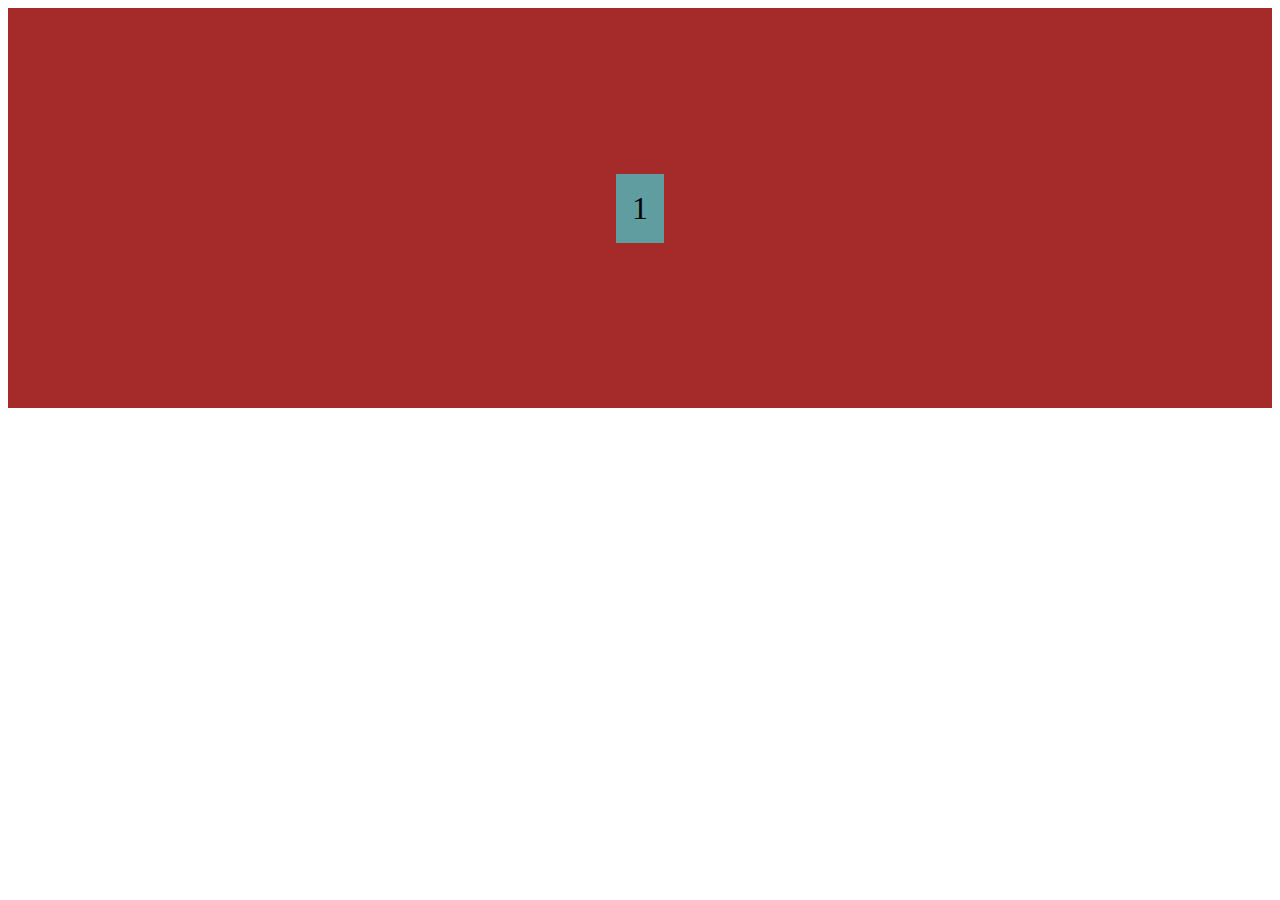
==== flex.html @ 1a08db4c "flex" ====
<!DOCTYPE html>
<html lang="en">
<head>
    <meta charset="UTF-8">
    <meta name="viewport" content="width=device-width, initial-scale=1.0">
    <link rel="stylesheet" href="flex.css">
    <title>Flex</title>
</head>
<body>
    <!-- <div>
        <img src="ingenieria_logo.jpg" alt="" class="img_fluid">
    </div> -->

    <div class="flex-container">
        <div>1</div>
        <!--<div>2</div>
        <div>3</div>
        <div>4</div>
        <div>5</div>
        <div>6</div>
        <div>7</div>
        <div>8</div>
        <div>9</div>
        <div>10</div>
        <div>11</div>
        <div>12</div> -->

    </div>

</body>
</html>
---- flex.css ----
/*div {
    width: 20%;
    border: 1px solid white;
}

.img_fluid {
    max-width: 100%;
    height: auto;
}*/

.flex-container {
    background-color: brown;
    display: flex;
    /*flex-direction: row;/*Para darle direccion*/
    /*flex-wrap: wrap; /*Para que no se salgan de la pantalla*/

    justify-content: center;/*alinear de manera horizontal*/

    height: 400px;/*alinear de manera vertical*/
    align-items: center;/**/

    align-content: center;
}

.flex-container div {
    background-color: cadetblue;
    font-size: 2em;
    padding: 0.5em;
    margin: 0.25em;
}
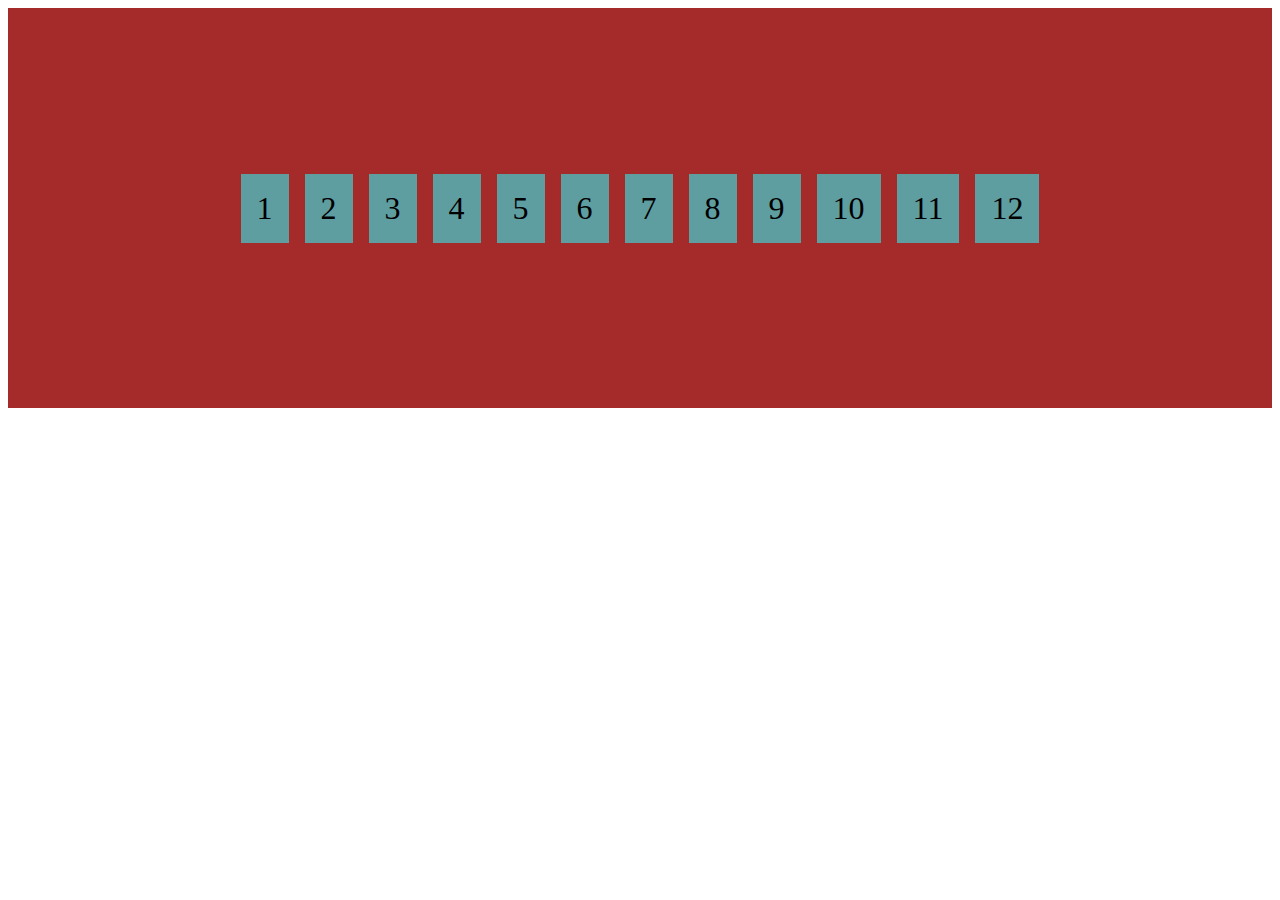
==== commit bffbf22c: "penvio" ====
--- a/flex.html
+++ b/flex.html
@@ -13,7 +13,7 @@
 
     <div class="flex-container">
         <div>1</div>
-        <!--<div>2</div>
+        <div>2</div>
         <div>3</div>
         <div>4</div>
         <div>5</div>
@@ -23,8 +23,7 @@
         <div>9</div>
         <div>10</div>
         <div>11</div>
-        <div>12</div> -->
-
+        <div>12</div>
     </div>
 
 </body>
